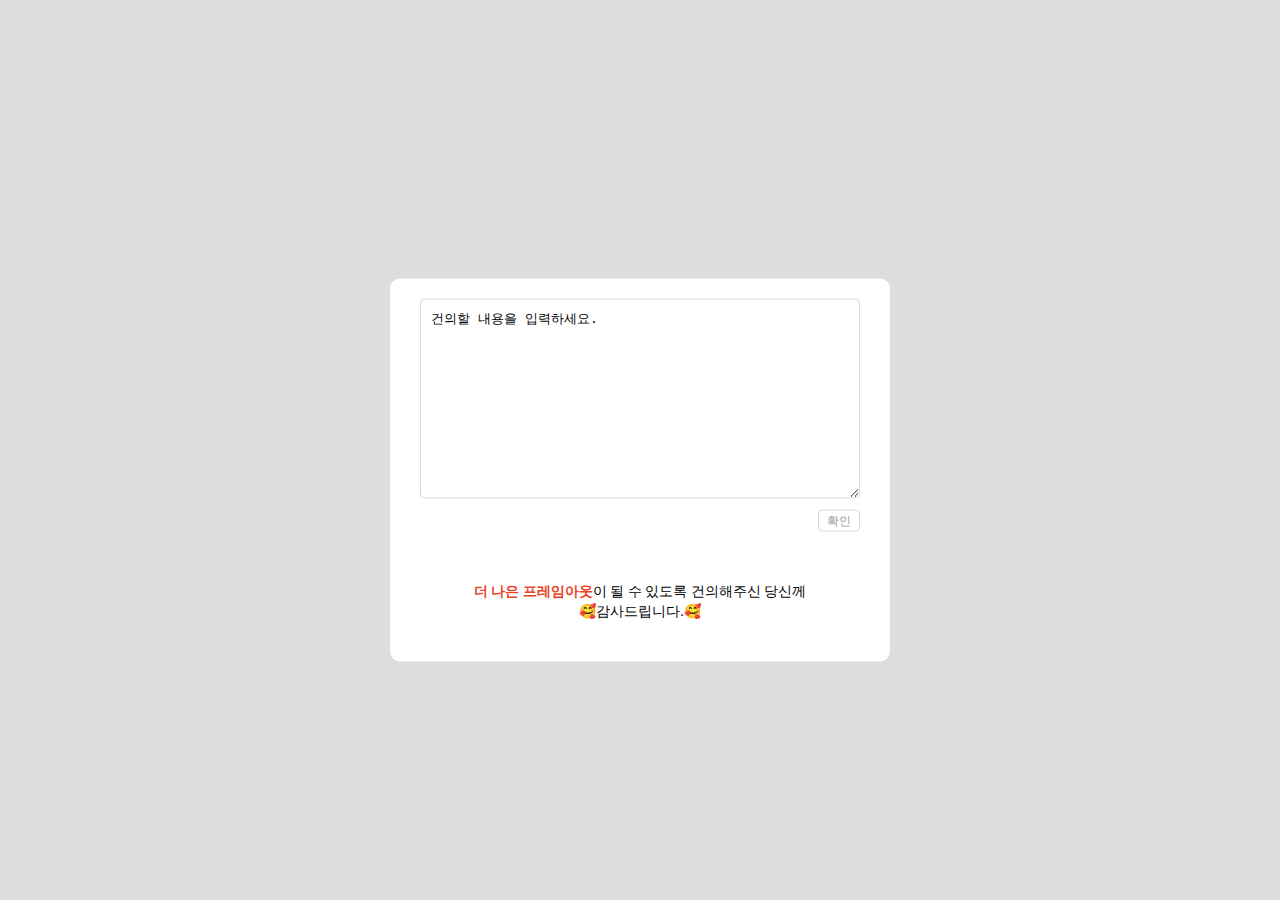
==== write.html @ 7560df7c "write 페이지 작성 및 일부 css 수정" ====
<!DOCTYPE html>
<html lang="en">
<head>
    <meta charset="UTF-8">
    <meta http-equiv="X-UA-Compatible" content="IE=edge">
    <meta name="viewport" content="width=device-width, initial-scale=1.0">
    <title>Frameout Suggest Box</title>
    <link rel="stylesheet" href="./css/reset.css">
    <link rel="stylesheet" href="./css/suggest.css">
</head>
<body>
    <div class="suggest_w_con">
        <div class="suggest_wrap">
            <div class="suggest_w_box">
                <textarea>건의할 내용을 입력하세요.</textarea>
                <button>확인</button>
                <p class="txt">
                    <span class="f_b f_c_main">더 나은 프레임아웃</span>이 될 수 있도록 건의해주신 당신께<br>
                    🥰감사드립니다.🥰
                </p>
            </div>
        </div>
    </div>
    <script src="./js/suggest.js"></script>
</body>
</html>
---- css/suggest.css ----
.f_b {
    font-weight: 700;
}
.f_c_main {
    color: #e94428;
}
.suggest_con {
    background: #ddd;
    padding: 20px;
}
.suggest_w_con {
    background: #ddd;
    padding: 20px;
    height: 100vh;
}
.suggest_wrap {
    position: relative;
    width: 100%;
    max-width: 500px;
    margin: 0 auto;
}
.suggest_box {
    width: 100%;
    border-radius: 10px;
    background: #fff;
    padding: 30px 20px 20px;
}
.suggest_w_con .suggest_wrap {
    height: 100vh;
}
.suggest_w_box {
    position: absolute;
    top: 50%;
    transform: translateY(-50%);
    width: 100%;
    border-radius: 10px;
    background: #fff;
    padding: 20px 30px 40px;
}
.suggest_w_box textarea{
    width: 100%;
    height: 200px;
    border: 1px solid #d9d9d9;
    border-radius: 4px;
    padding: 10px;
}
.suggest_w_box button {
    float: right;
    font-size: 12px;
    color: #9d9d9d;
    border-radius: 4px;
    border: 1px solid #d9d9d9;
    padding: 4px 8px;
    margin-top: 8px;
}
.suggest_w_box .txt {
    font-size: 14px;
    text-align: center;
    margin-top: 80px;
    line-height: 20px;
}
.suggest_box + .suggest_box {
    margin-top: 20px;
}
.suggest_box .txt_wrap {
    padding-bottom: 40px;
    border-bottom: 1px solid #d9d9d9;
    margin-bottom: 10px;
}
.suggest_box .txt_wrap .date {
    display: block;
    font-size: 12px;
    margin-bottom: 10px;
}
.suggest_box .info_wrap {
    display: flex;
    justify-content: space-between;
    align-items: center;
}
.suggest_box .info_wrap .info1 {
    font-size: 14px;
}
.suggest_box .info_wrap .info1 span {
    font-size: 16px;
    color: #438eb9;
    font-weight: 700;
}
.suggest_box .info_wrap .info2 .like .on {
    display: none;
}
.suggest_box .info_wrap .info2 .like.on .on {
    display: block;
}
.suggest_box .info_wrap .info2 .like.on .off {
    display: none;
}
.suggest_box .info_wrap .info2 .modify,
.suggest_box .info_wrap .info2 .delete {
    font-size: 12px;
    color: #9d9d9d;
    border-radius: 4px;
    border: 1px solid #d9d9d9;
    padding: 4px 8px;
}
.suggest_box .comment_wrap {
    padding: 20px 0 0;
}
.suggest_box .comment_wrap li {
    position: relative;
}
.suggest_box .comment_wrap li::after {
    content: '✖️';
    position: absolute;
    right: 0;
    top: 50%;
    transform: translateY(-50%);
    font-size: 12px;
    cursor: pointer;
}
.suggest_box .comment_wrap li + li{
    margin-top: 15px;
}
.suggest_box .comment_wrap li .anonym {
    font-size: 12px;
    color: #438eb9;
}
.suggest_box .comment_wrap li .comment {
    font-size: 14px;
    margin-top: 5px;
    padding-left: 5px;
}

.suggest_box .comment_write_wrap {
    margin-top: 20px;
    display: flex;
    justify-content: space-between;
    align-items: center;
}
.suggest_box .comment_write_wrap textarea {
    width: 90%;
    height: 80px;
    font-size: 12px;
    border: 1px solid #d9d9d9;
    border-radius: 4px;
    padding: 10px;
}
.suggest_box .comment_write_wrap button {
    font-size: 12px;
    color: #9d9d9d;
}
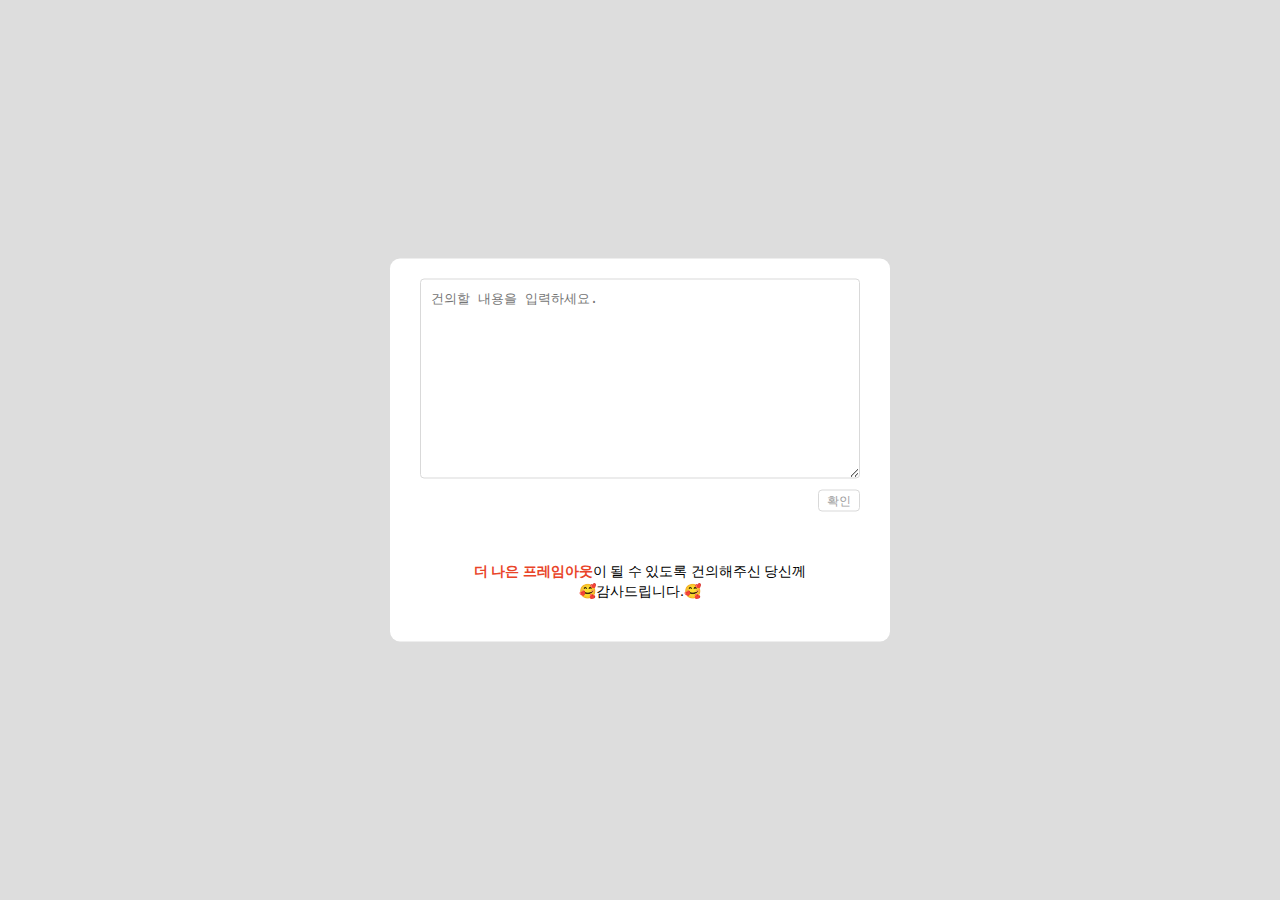
==== commit ff48dfab: "일부 css 수정" ====
--- a/write.html
+++ b/write.html
@@ -12,7 +12,7 @@
     <div class="suggest_w_con">
         <div class="suggest_wrap">
             <div class="suggest_w_box">
-                <textarea>건의할 내용을 입력하세요.</textarea>
+                <textarea placeholder="건의할 내용을 입력하세요."></textarea>
                 <button>확인</button>
                 <p class="txt">
                     <span class="f_b f_c_main">더 나은 프레임아웃</span>이 될 수 있도록 건의해주신 당신께<br>
--- a/css/suggest.css
+++ b/css/suggest.css
@@ -10,7 +10,6 @@
 }
 .suggest_w_con {
     background: #ddd;
-    padding: 20px;
     height: 100vh;
 }
 .suggest_wrap {
